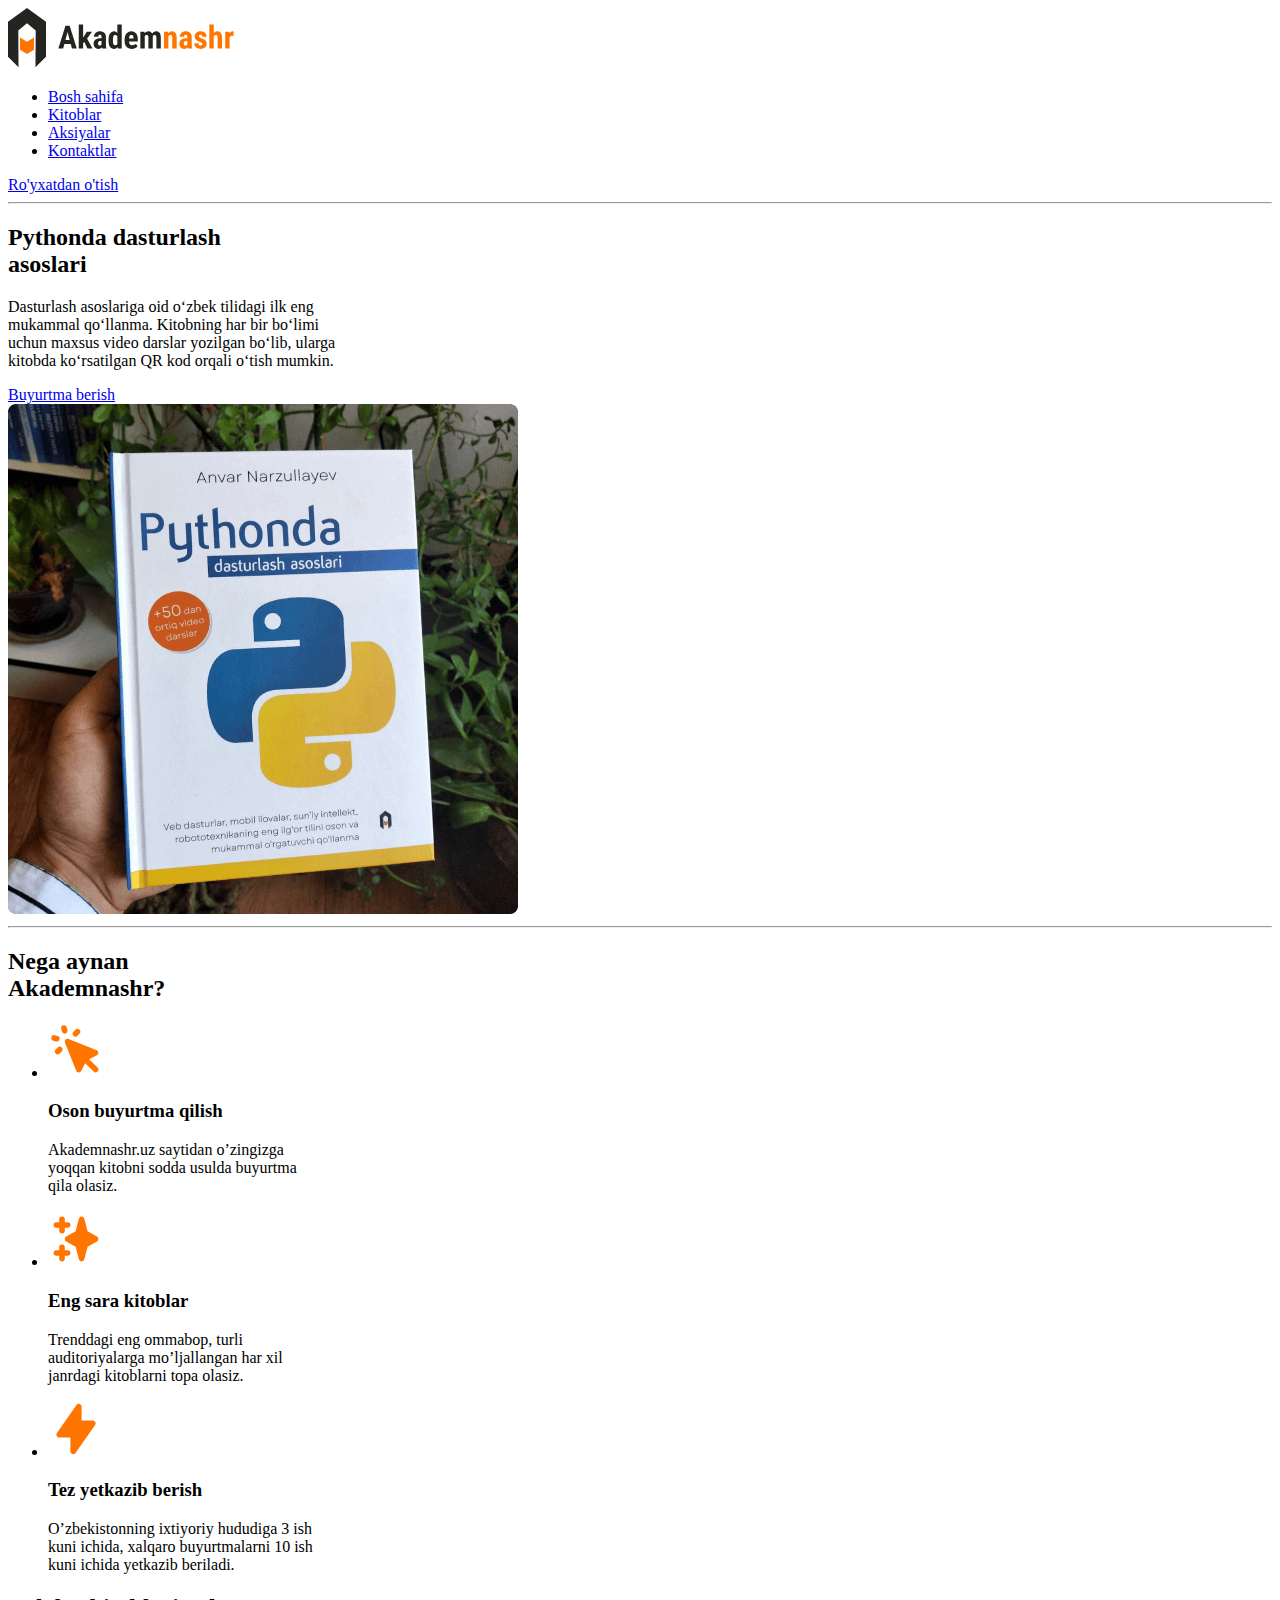
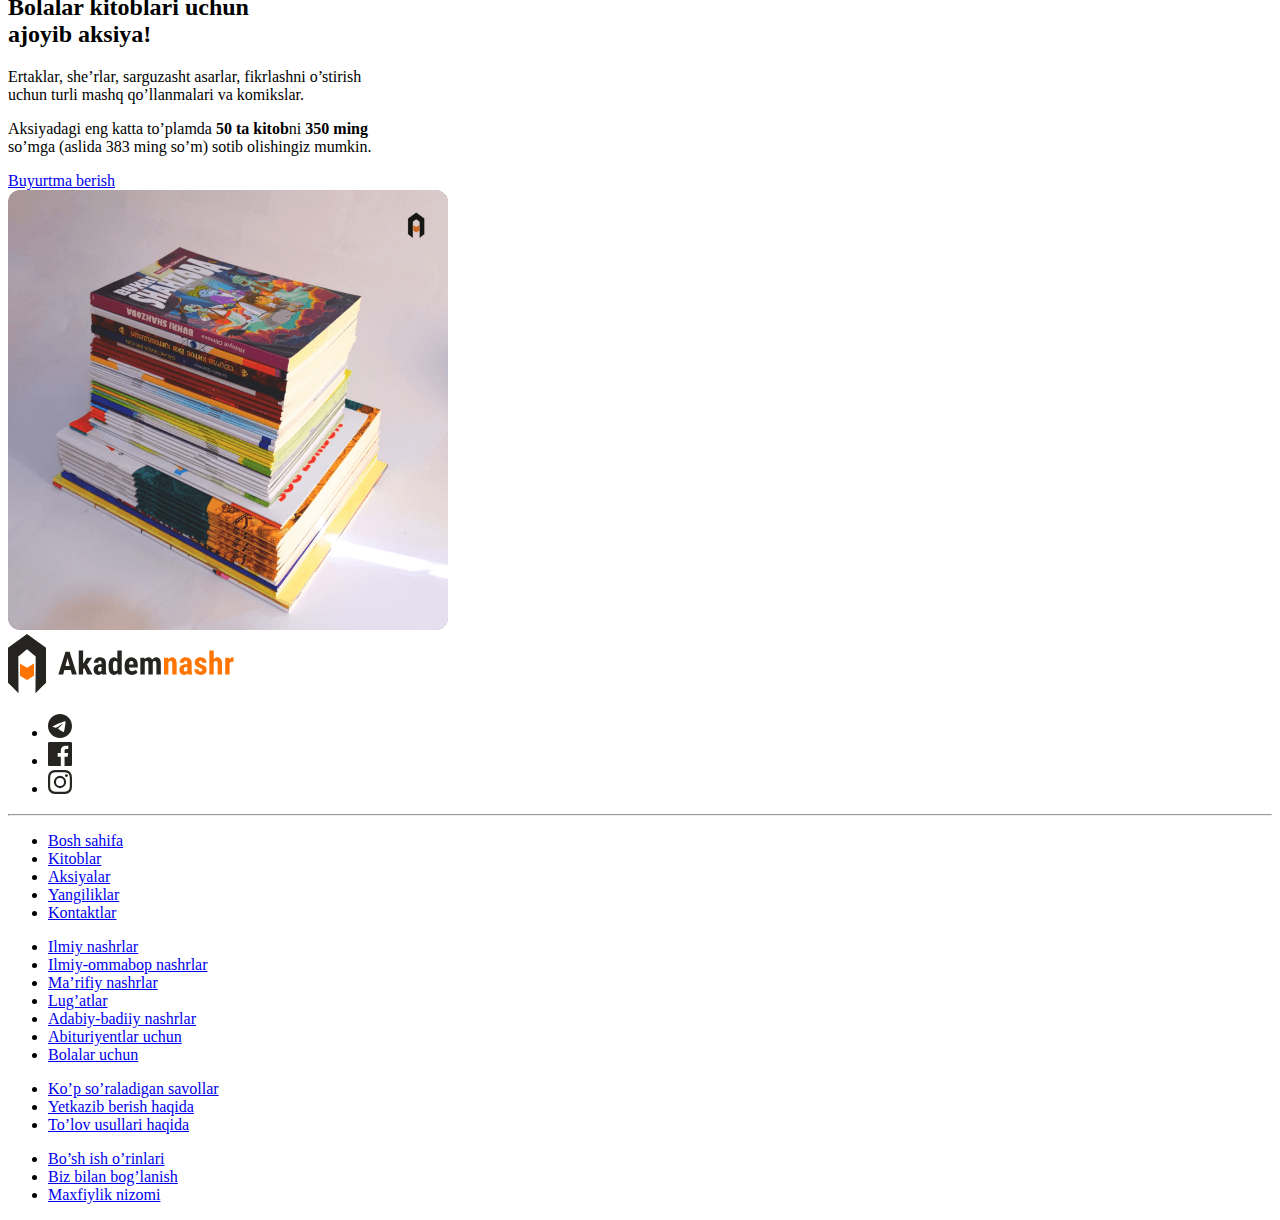
==== akademnashr-project.html @ 618dc113 "initial commit" ====
<!DOCTYPE html>
<html lang="en">
<head>
  <meta charset="UTF-8">
  <meta http-equiv="X-UA-Compatible" content="IE=edge">
  <meta name="viewport" content="width=device-width, initial-scale=1.0">
  <title>Akademnashr</title>
</head>
<body>
  <!-- site - header -->
  <header>
    <a href="akademnashr-project.html"><img src="/img/logo.svg" alt="Akademnashr-logosi" width="227" height="60"></a>
    <nav>
      <ul>
        <li><a href="#">Bosh sahifa</a></li>
        <li><a href="#">Kitoblar</a></li>
        <li><a href="#">Aksiyalar</a></li>
        <li><a href="#">Kontaktlar</a></li>
      </ul>
    </nav>
    <a href="#">Ro'yxatdan o'tish</a>
  </header>

  <!-- hero qismi -->
  <main>
    <section>
      <div>
        <hr>
        <h2>Pythonda dasturlash <br>asoslari</h2>
        <p>Dasturlash asoslariga oid o‘zbek tilidagi ilk eng <br>mukammal qo‘llanma. Kitobning har bir bo‘limi <br>uchun maxsus video darslar yozilgan bo‘lib, ularga <br>kitobda ko‘rsatilgan QR kod orqali o‘tish mumkin.</p>
        <a href="#">Buyurtma berish</a>
      </div>

        <img src="/img/python-book.png" alt="python-book" width="510" height="510" srcset="/img/python-book.png 1x, /img/python-book@2x.png 2x">
    </section>

    <!-- features qismi oziga xosliklari -->
    <section>
      <hr>
      <h2>Nega aynan <br>Akademnashr?</h2>

      <ul>
        <li>
          <img src="/img/Icon/cursor-click.svg" alt="" width="56" height="56">
          <h3>Oson buyurtma qilish</h3>
          <p>Akademnashr.uz saytidan o’zingizga <br>yoqqan kitobni sodda usulda buyurtma <br>qila olasiz.</p>
        </li>
        <li>
          <img src="/img/Icon/sparkles.svg" alt="" width="56" height="56">
          <h3>Eng sara kitoblar</h3>
          <p>Trenddagi eng ommabop, turli <br>auditoriyalarga mo’ljallangan har xil <br>janrdagi kitoblarni topa olasiz.</p>
        </li>
        <li>
          <img src="/img/Icon/lightning-bolt.svg" alt="" width="56" height="56">
          <h3>Tez yetkazib berish</h3>
          <p>O’zbekistonning ixtiyoriy hududiga 3 ish <br>kuni ichida, xalqaro buyurtmalarni 10 ish <br>kuni ichida yetkazib beriladi.</p>
        </li>
      </ul>
    </section>

    <!-- Aksiya  -->
    <section>
      <div>
        <h2>Bolalar kitoblari uchun <br>ajoyib aksiya!</h2>
        <p>Ertaklar, she’rlar, sarguzasht asarlar, fikrlashni o’stirish <br>uchun turli mashq qo’llanmalari va komikslar.</p>
        <p>Aksiyadagi eng katta to’plamda <strong>50 ta kitob</strong>ni <strong>350 ming</strong> <br>so’mga (aslida 383 ming so’m) sotib olishingiz mumkin.</p>
        <a href="#">Buyurtma berish</a>
      </div>

      <img src="/img/sale-img.png" alt="Aksiya-book" width="440" height="440" srcset="/img/sale-img.png 1x, /img/sale-img@2x.png 2x">
    </section>
  </main>

  <!-- site-footer qismi -->
  <footer>
    <div>
      <a href="akademnashr-project.html"><img src="/img/logo.svg" alt="Akademnashr-logosi" width="227" height="60"></a>
      <!-- ijtimoiy tarmoqlar -->
      <ul>
        <li><a href="https://t.me/Akademnashr" target="_blank"><svg width="24" height="24" fill="none" xmlns="http://www.w3.org/2000/svg"><path d="M12 0C5.376 0 0 5.376 0 12s5.376 12 12 12 12-5.376 12-12S18.624 0 12 0Zm5.568 8.16c-.18 1.896-.96 6.504-1.356 8.628-.168.9-.504 1.2-.816 1.236-.696.06-1.224-.456-1.896-.9-1.056-.696-1.656-1.128-2.676-1.8-1.188-.78-.42-1.212.264-1.908.18-.18 3.252-2.976 3.312-3.228a.24.24 0 0 0-.06-.216c-.072-.06-.168-.036-.252-.024-.108.024-1.788 1.14-5.064 3.348-.48.324-.912.492-1.296.48-.432-.012-1.248-.24-1.86-.444-.756-.24-1.344-.372-1.296-.792.024-.216.324-.432.888-.66 3.504-1.524 5.832-2.532 6.996-3.012 3.336-1.392 4.02-1.632 4.476-1.632.096 0 .324.024.468.144.12.096.156.228.168.324-.012.072.012.288 0 .456Z" fill="#252420"/></svg>
        </a>
      </li>
        <li><a href="https://www.facebook.com/Akademnashr" target="_blank"><svg width="24" height="24" fill="none" xmlns="http://www.w3.org/2000/svg"><path d="M22.675 0H1.325C.593 0 0 .593 0 1.325v21.351C0 23.407.593 24 1.325 24H12.82v-9.294H9.692v-3.622h3.128V8.413c0-3.1 1.893-4.788 4.659-4.788 1.325 0 2.463.099 2.795.143v3.24l-1.918.001c-1.504 0-1.795.715-1.795 1.763v2.313h3.587l-.467 3.622h-3.12V24h6.116c.73 0 1.323-.593 1.323-1.325V1.325C24 .593 23.407 0 22.675 0Z" fill="#252420"/></svg>
        </a>
      </li>
        <li><a href="https://www.instagram.com/akademnashr" target="_blank"><svg width="24" height="24" fill="none" xmlns="http://www.w3.org/2000/svg"><path fill-rule="evenodd" clip-rule="evenodd" d="M12 0C8.741 0 8.333.014 7.053.072 2.695.272.273 2.69.073 7.052.014 8.333 0 8.741 0 12c0 3.259.014 3.668.072 4.948.2 4.358 2.618 6.78 6.98 6.98C8.333 23.986 8.741 24 12 24c3.259 0 3.668-.014 4.948-.072 4.354-.2 6.782-2.618 6.979-6.98.059-1.28.073-1.689.073-4.948 0-3.259-.014-3.667-.072-4.947-.196-4.354-2.617-6.78-6.979-6.98C15.668.014 15.259 0 12 0Zm0 2.163c3.204 0 3.584.012 4.85.07 3.252.148 4.771 1.691 4.919 4.919.058 1.265.069 1.645.069 4.849 0 3.205-.012 3.584-.069 4.849-.149 3.225-1.664 4.771-4.919 4.919-1.266.058-1.644.07-4.85.07-3.204 0-3.584-.012-4.849-.07-3.26-.149-4.771-1.699-4.919-4.92-.058-1.265-.07-1.644-.07-4.849 0-3.204.013-3.583.07-4.849.149-3.227 1.664-4.771 4.919-4.919 1.266-.057 1.645-.069 4.849-.069ZM5.838 12a6.162 6.162 0 1 1 12.324 0 6.162 6.162 0 0 1-12.324 0ZM12 16a4 4 0 1 1 0-8 4 4 0 0 1 0 8Zm4.965-10.405a1.44 1.44 0 1 1 2.881.001 1.44 1.44 0 0 1-2.881-.001Z" fill="#252420"/></svg>
        </a>
      </li>
      </ul>
      <hr>
    </div>

    <!-- linklar -->
    <section>
      <ul>
        <li><a href="#">Bosh sahifa</a></li>
        <li><a href="#">Kitoblar</a></li>
        <li><a href="#">Aksiyalar</a></li>
        <li><a href="#">Yangiliklar</a></li>
        <li><a href="#">Kontaktlar</a></li>
      </ul>

      <ul>
        <li><a href="#">Ilmiy nashrlar</a></li>
        <li><a href="#">Ilmiy-ommabop nashrlar</a></li>
        <li><a href="#">Ma’rifiy nashrlar</a></li>
        <li><a href="#">Lug’atlar</a></li>
        <li><a href="#">Adabiy-badiiy nashrlar</a></li>
        <li><a href="#">Abituriyentlar uchun</a></li>
        <li><a href="#">Bolalar uchun</a></li>
      </ul>

      <ul>
        <li><a href="#">Ko’p so’raladigan savollar</a></li>
        <li><a href="#">Yetkazib berish haqida</a></li>
        <li><a href="#">To’lov usullari haqida</a></li>
      </ul>

      <ul>
        <li><a href="#">Bo’sh ish o’rinlari</a></li>
        <li><a href="#">Biz bilan bog’lanish</a></li>
        <li><a href="#">Maxfiylik nizomi</a></li>
      </ul>
    </section>
  </footer>
</body>
</html>
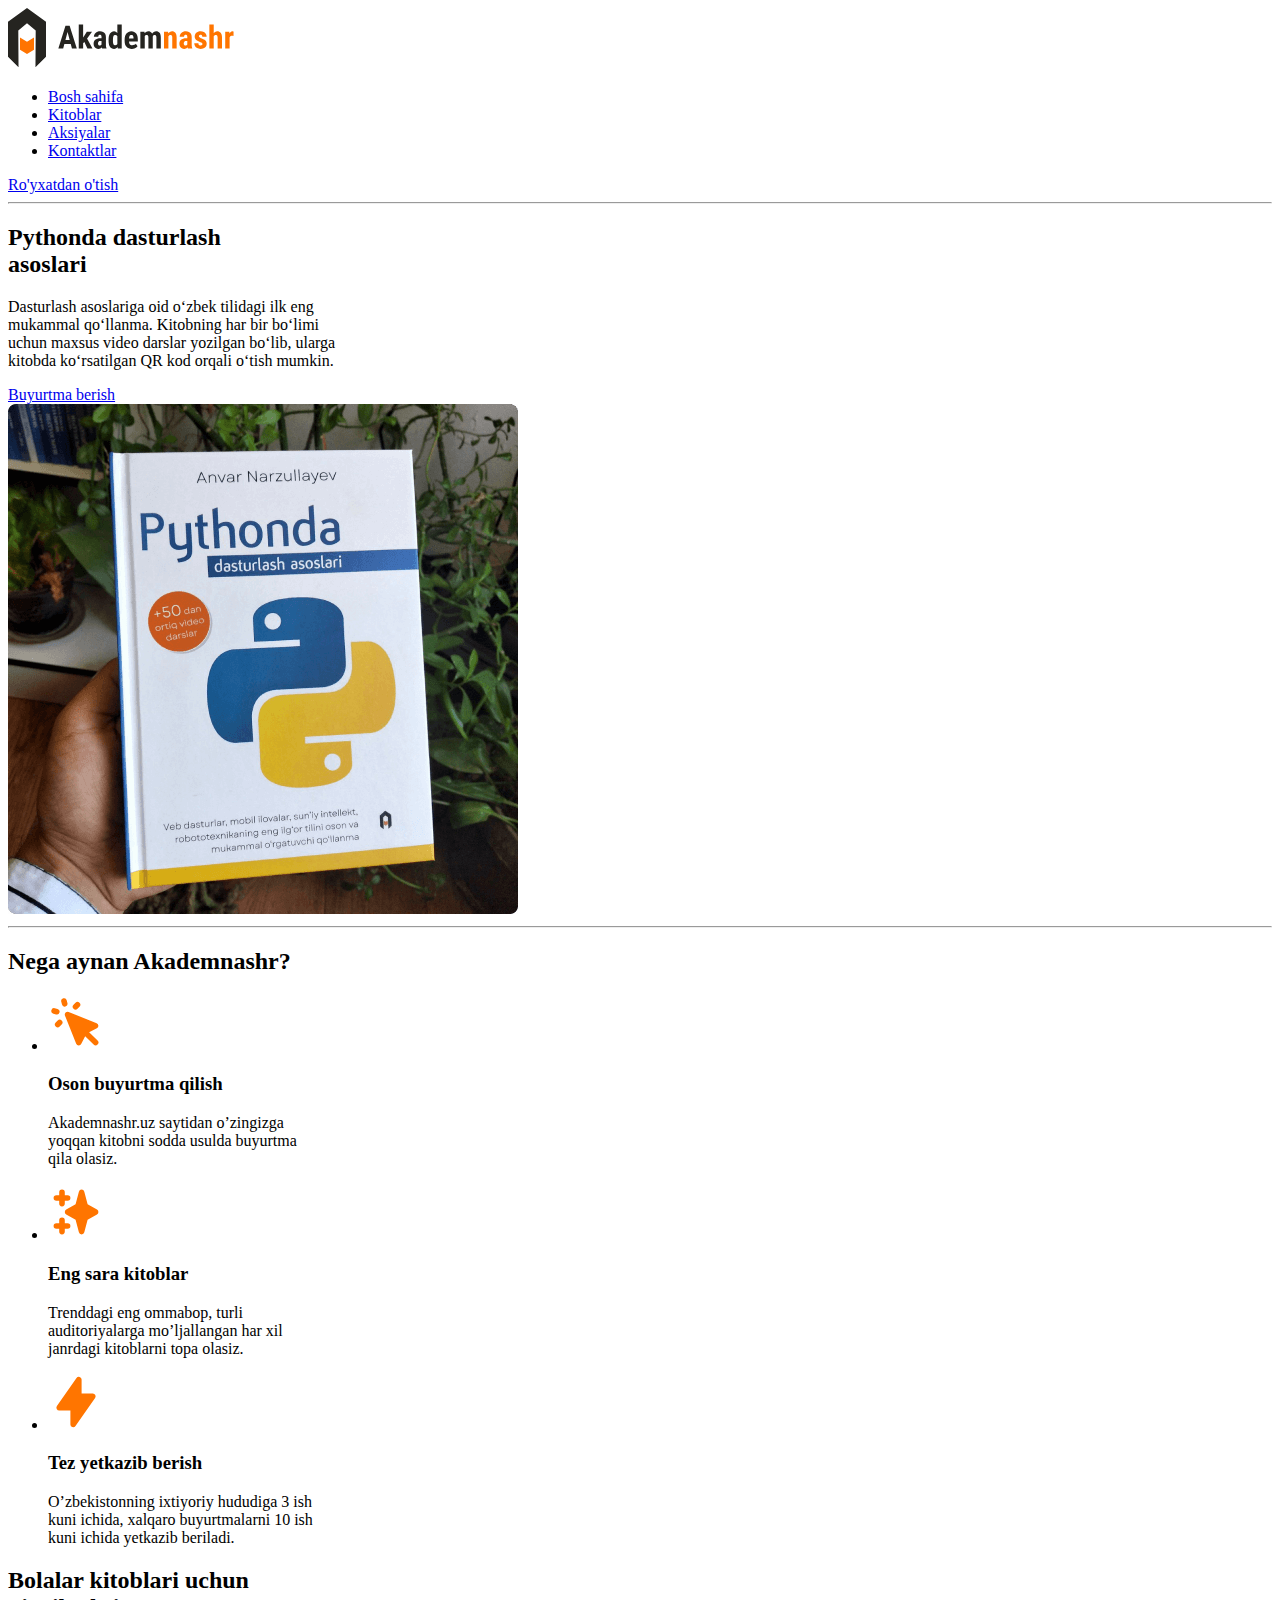
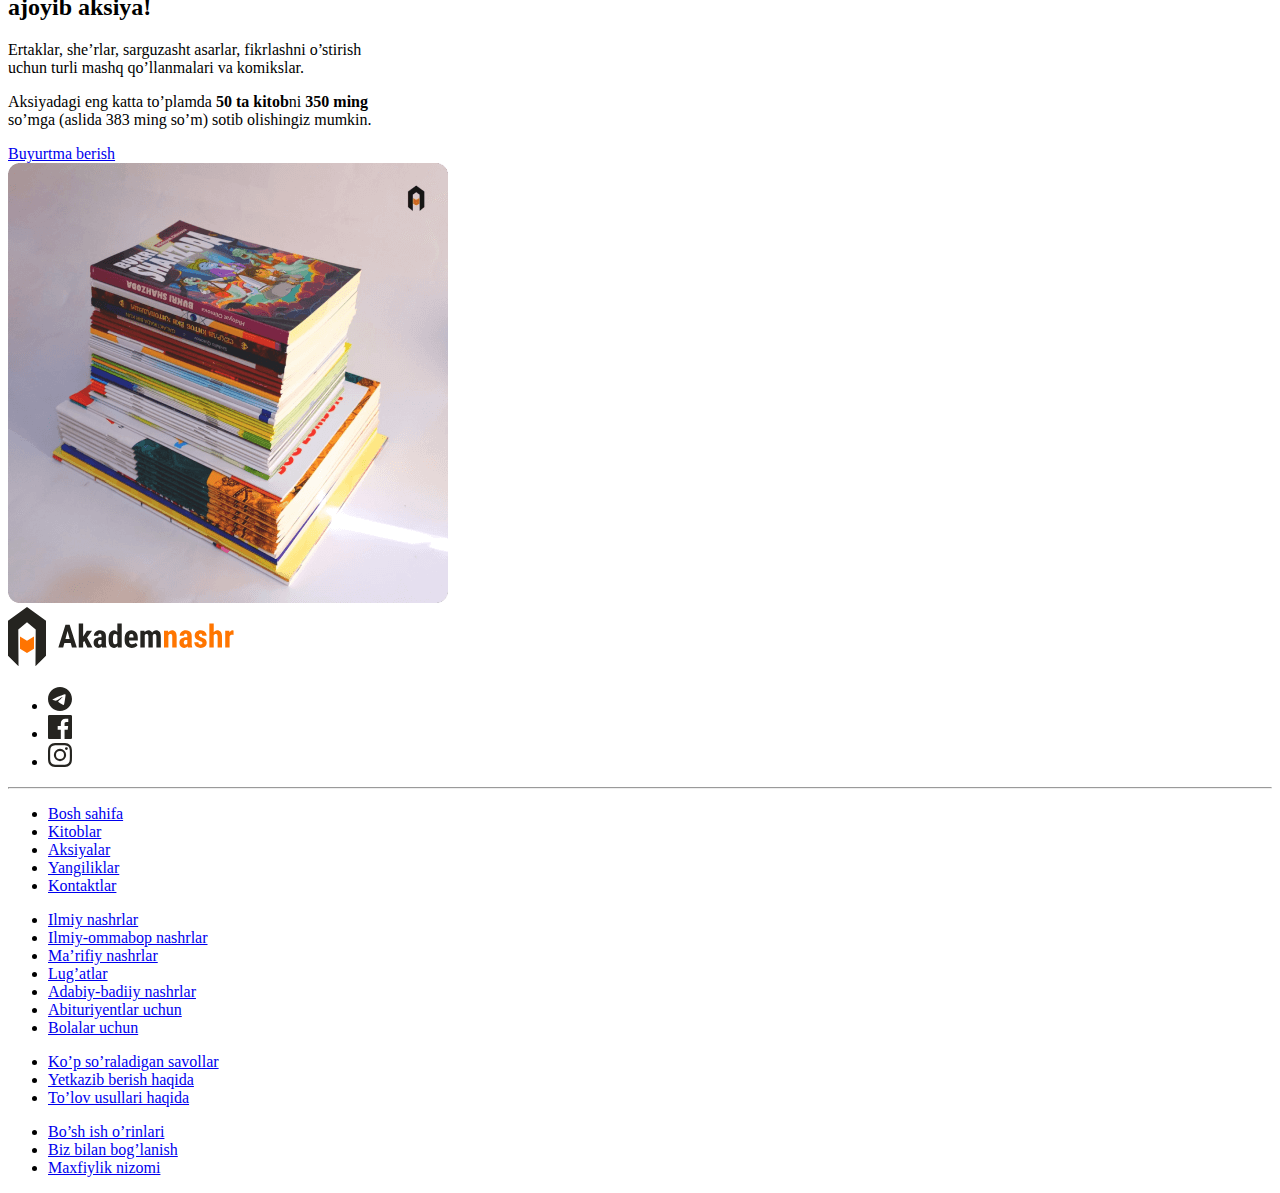
==== commit 4c19ce53: "change features name" ====
--- a/akademnashr-project.html
+++ b/akademnashr-project.html
@@ -37,7 +37,7 @@
     <!-- features qismi oziga xosliklari -->
     <section>
       <hr>
-      <h2>Nega aynan <br>Akademnashr?</h2>
+      <h2>Nega aynan Akademnashr?</h2>
 
       <ul>
         <li>
